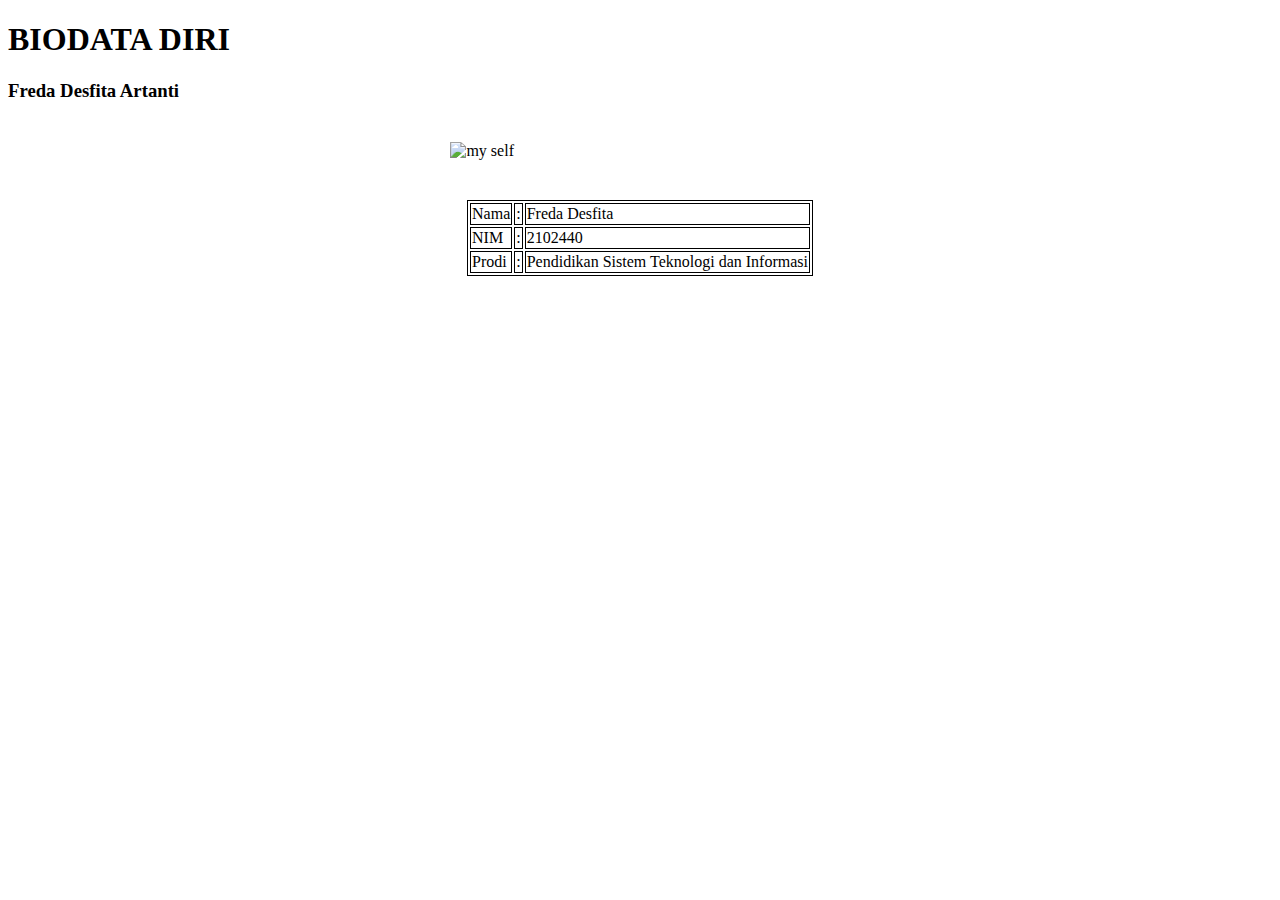
==== Index.html @ 50265a58 "Membuat Website Pertama kali" ====
<!DOCTYPE html>
<html lang="en">
<head>
    <meta charset="UTF-8">
    <meta http-equiv="X-UA-Compatible" content="IE=edge">
    <meta name="viewport" content="width=device-width, initial-scale=1.0">
    <title>My First Website</title>
    <style>
      img {
        width: 30%; 
        margin: 40px auto;
        display: block;
      }
      table, tr, td {
        border: 1px solid black;
        margin: 0 auto;
      }
    </style>
</head>
<body>
    <header>
        <!--ini adalah block header-->
    </header>

    <section>
        <h1>BIODATA DIRI</h1>
    <p>
        <h3>Freda Desfita Artanti</h3>
    </p>
    <img src="img/DSCF1702.JPG" alt="my self">
    <table> 
        <tr>
          <td>Nama</td>
          <td>:</td>
          <td>Freda Desfita</td>
        </tr>
        <tr>
          <td>NIM</td>
          <td>:</td>
          <td>2102440</td>
        </tr>
        <tr>
          <td>Prodi</td>
          <td>:</td>
          <td>Pendidikan Sistem Teknologi dan Informasi</td>
        </tr>
      </table>
    </section>

    <footer>
        <!--ini adalah block footer-->
    </footer>
</body>
</html>
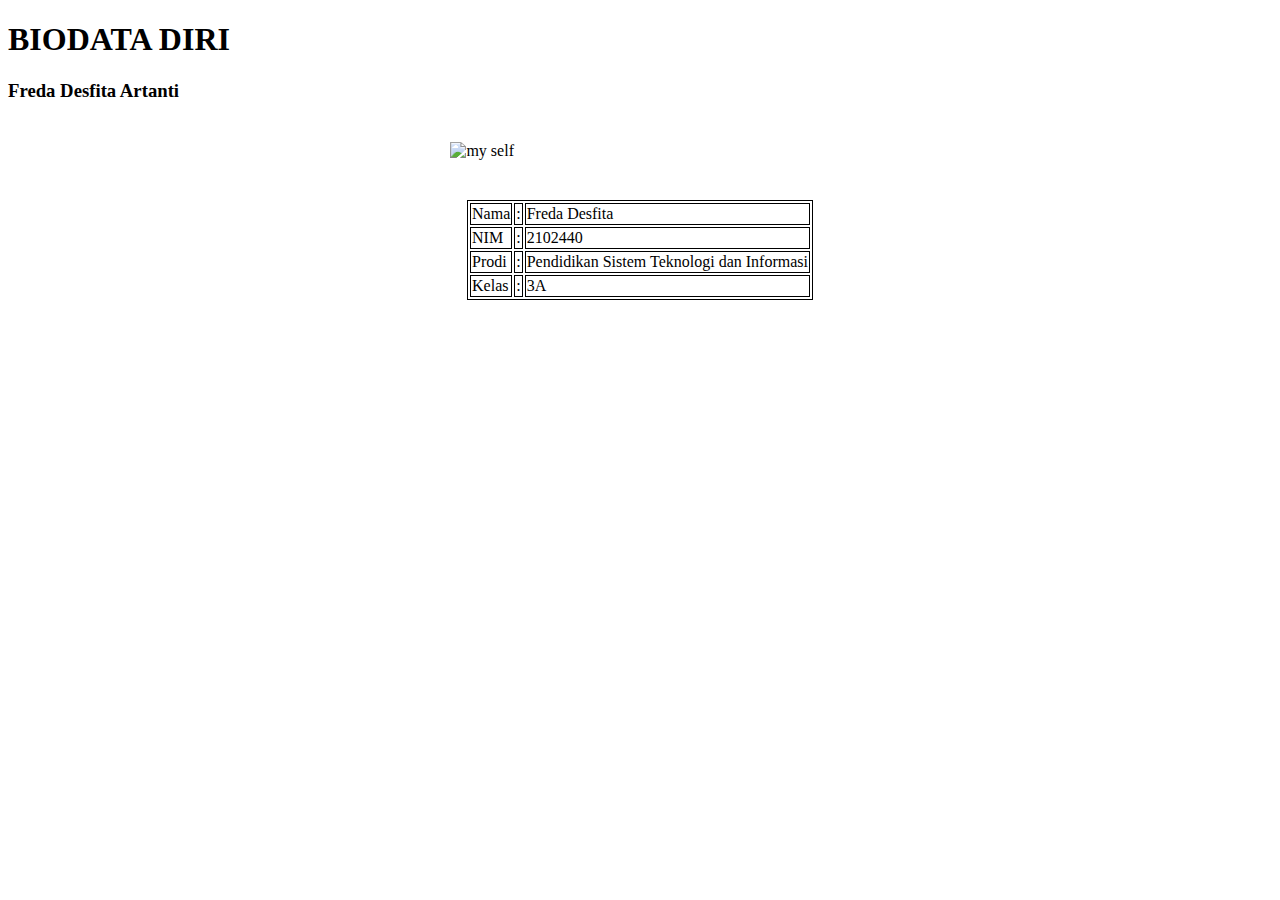
==== commit ccbbc60e: "Membuat Website Kedua Kali" ====
--- a/Index.html
+++ b/Index.html
@@ -44,6 +44,11 @@
           <td>:</td>
           <td>Pendidikan Sistem Teknologi dan Informasi</td>
         </tr>
+        <tr>
+          <td>Kelas</td>
+          <td>:</td>
+          <td>3A</td>
+        </tr>
       </table>
     </section>
 
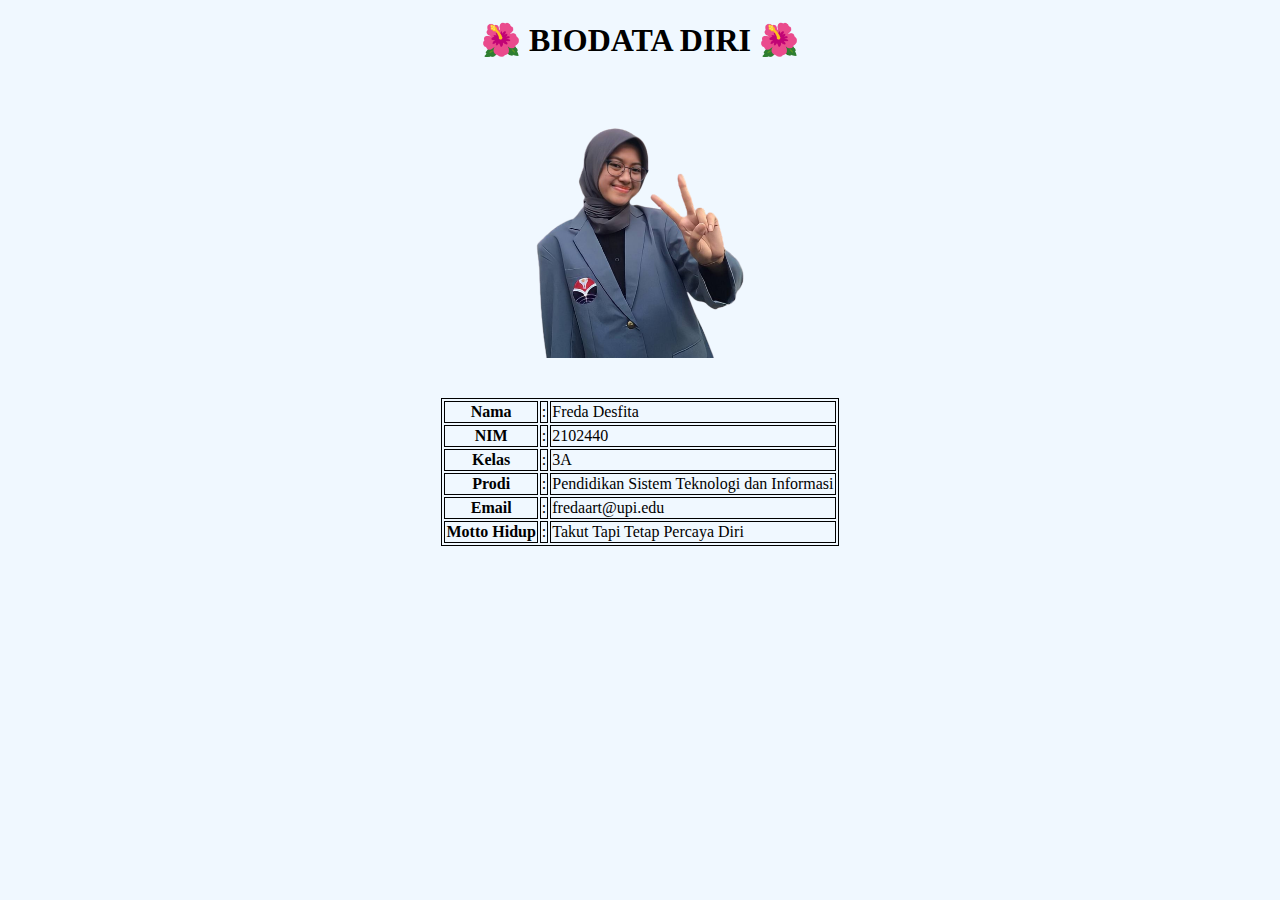
==== commit 533f1342: "Website Fix" ====
--- a/Index.html
+++ b/Index.html
@@ -7,13 +7,16 @@
     <title>My First Website</title>
     <style>
       img {
-        width: 30%; 
+        width: 20%; 
         margin: 40px auto;
         display: block;
       }
-      table, tr, td {
+      table, tr, td, th {
         border: 1px solid black;
         margin: 0 auto;
+      }
+      *{
+        background-color: aliceblue;
       }
     </style>
 </head>
@@ -23,31 +26,40 @@
     </header>
 
     <section>
-        <h1>BIODATA DIRI</h1>
+        <h1 style="text-align: center;"> &#127802 BIODATA DIRI &#127802</h1>
     <p>
-        <h3>Freda Desfita Artanti</h3>
     </p>
-    <img src="img/DSCF1702.JPG" alt="my self">
+    <img src="img/eda_jasterrrr-removebg-preview.png" alt="my self">
     <table> 
         <tr>
-          <td>Nama</td>
+          <th>Nama</th>
           <td>:</td>
           <td>Freda Desfita</td>
         </tr>
         <tr>
-          <td>NIM</td>
+          <th>NIM</th>
           <td>:</td>
           <td>2102440</td>
         </tr>
         <tr>
-          <td>Prodi</td>
+          <th>Kelas</th>
+          <td>:</td>
+          <td>3A</td>
+        </tr>
+        <tr>
+          <th>Prodi</th>
           <td>:</td>
           <td>Pendidikan Sistem Teknologi dan Informasi</td>
         </tr>
         <tr>
-          <td>Kelas</td>
+          <th>Email</th>
           <td>:</td>
-          <td>3A</td>
+          <td>fredaart@upi.edu</td>
+          <tr>
+            <th>Motto Hidup</th>
+            <td>:</td>
+            <td>Takut Tapi Tetap Percaya Diri</td>
+          </tr>
         </tr>
       </table>
     </section>
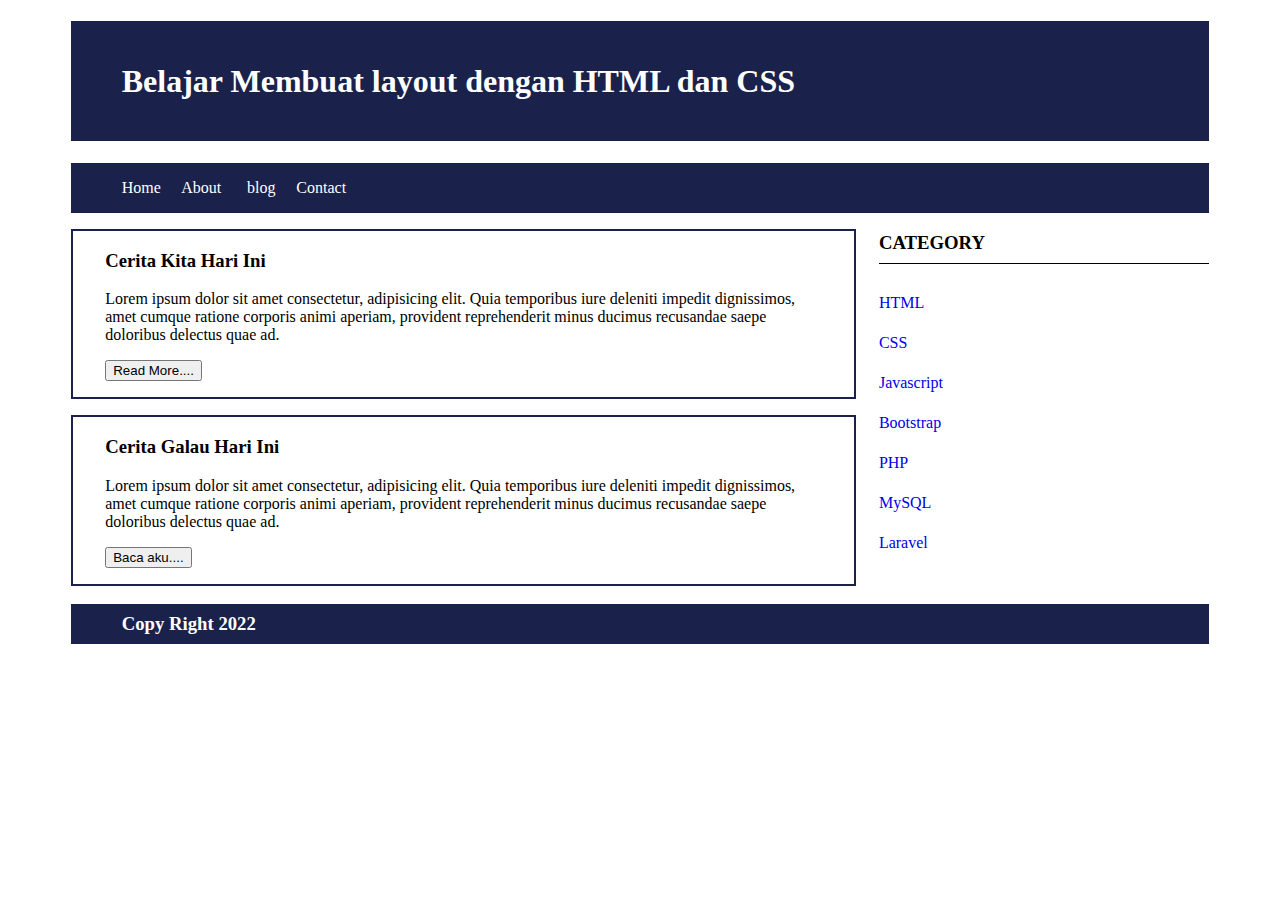
==== commit cfcc19c1: "Website-2" ====
--- a/Index.html
+++ b/Index.html
@@ -4,68 +4,58 @@
     <meta charset="UTF-8">
     <meta http-equiv="X-UA-Compatible" content="IE=edge">
     <meta name="viewport" content="width=device-width, initial-scale=1.0">
-    <title>My First Website</title>
-    <style>
-      img {
-        width: 20%; 
-        margin: 40px auto;
-        display: block;
-      }
-      table, tr, td, th {
-        border: 1px solid black;
-        margin: 0 auto;
-      }
-      *{
-        background-color: aliceblue;
-      }
-    </style>
+    <link rel="stylesheet" href="css/style.css">
+    <title>Website2</title>
 </head>
 <body>
+    <!-- ini adalah section header -->
     <header>
-        <!--ini adalah block header-->
+        <h1>Belajar Membuat layout dengan HTML dan CSS</h1>
     </header>
 
-    <section>
-        <h1 style="text-align: center;"> &#127802 BIODATA DIRI &#127802</h1>
-    <p>
-    </p>
-    <img src="img/eda_jasterrrr-removebg-preview.png" alt="my self">
-    <table> 
-        <tr>
-          <th>Nama</th>
-          <td>:</td>
-          <td>Freda Desfita</td>
-        </tr>
-        <tr>
-          <th>NIM</th>
-          <td>:</td>
-          <td>2102440</td>
-        </tr>
-        <tr>
-          <th>Kelas</th>
-          <td>:</td>
-          <td>3A</td>
-        </tr>
-        <tr>
-          <th>Prodi</th>
-          <td>:</td>
-          <td>Pendidikan Sistem Teknologi dan Informasi</td>
-        </tr>
-        <tr>
-          <th>Email</th>
-          <td>:</td>
-          <td>fredaart@upi.edu</td>
-          <tr>
-            <th>Motto Hidup</th>
-            <td>:</td>
-            <td>Takut Tapi Tetap Percaya Diri</td>
-          </tr>
-        </tr>
-      </table>
-    </section>
+    <!-- ini adalah section nav -->
+    <nav>
+        <ul>
+            <li><a href="#">Home</a></li>
+            <li><a href="#">About</a></li>
+            <li><a href="#">blog</a></li>
+            <li><a href="#">Contact</a></li>
+        </ul>
+    </nav>
 
+    <!-- ini adalah container -->
+    <div id="container">
+        <section class="kiri">
+            <div class="content">
+                <h3>Cerita Kita Hari Ini</h3>
+                <p>Lorem ipsum dolor sit amet consectetur, adipisicing elit. Quia temporibus iure deleniti impedit dignissimos, amet cumque ratione corporis animi aperiam, provident reprehenderit minus ducimus recusandae saepe doloribus delectus quae ad.</p>
+                <button>Read More....</button>
+            </div>
+            <div class="content">
+                <h3>Cerita Galau Hari Ini</h3>
+                <p>Lorem ipsum dolor sit amet consectetur, adipisicing elit. Quia temporibus iure deleniti impedit dignissimos, amet cumque ratione corporis animi aperiam, provident reprehenderit minus ducimus recusandae saepe doloribus delectus quae ad.</p>
+                <button>Baca aku....</button>
+            </div>
+        </section>
+
+        <section class="kanan">
+            <div class="content_dua">
+                <h3>CATEGORY</h3>
+                    <li><a href="#">HTML</a></li>
+                    <li><a href="#">CSS</a></li>
+                    <li><a href="#">Javascript</a></li>
+                    <li><a href="#">Bootstrap</a></li>
+                    <li><a href="#">PHP</a></li>
+                    <li><a href="#">MySQL</a></li>
+                    <li><a href="#">Laravel</a></li>
+            </div>
+
+        </section>
+    </div>
+
+    <!-- ini adalah footer -->
     <footer>
-        <!--ini adalah block footer-->
+        <h3>Copy Right 2022</h3>
     </footer>
 </body>
 </html>--- a/css/style.css
+++ b/css/style.css
@@ -0,0 +1,84 @@
+header{
+  background: #1a224b;
+  /* width seberapa panjang header tersebut */
+  width: 86% ; 
+  /* margin untuk ngasih jarak ke luar */
+  margin: auto;
+  color: #fff;
+  padding-left: 4%;
+  line-height: 120px;
+}
+
+nav{
+  background: #1a224b;
+  line-height: 50px;
+  height: 50px;
+  position: relative;
+  width: 90%;
+  margin: 0 auto;
+  padding: 0 auto;
+}
+
+ /* kita style ul di dalam nav */
+nav ul{
+  list-style: none;
+}
+
+nav ul li a{
+  text-decoration: none;
+  color: #fff;
+  width: 60px;
+  /* nempatin blog sebelah kiri atau kanan */
+  float: left;
+  display: block;
+  text-align: center;
+}
+
+#container{
+  width: 90%;
+  margin: auto;
+  min-height: 100px;
+  overflow: hidden;
+  background: #fff;
+  color: black;
+}
+
+.kiri{
+  width: 69%;
+  float: left;
+  margin: auto;
+  background: #fff;
+}
+.content{
+  border: 2px solid #1a224b;
+  margin-top: 1pc;
+  padding-bottom: 1pc;
+  padding-left: 2pc;
+  padding-right: 2pc;
+}
+.kanan{
+  width: 29%;
+  float: right;
+  margin: auto;
+  background: white;
+  list-style: none;
+}
+.kanan a{
+  text-decoration: none;
+  line-height: 40px;
+}
+.kanan h3{
+  border-bottom: 1px solid black;
+  padding-bottom: 3%;
+}
+footer{
+  background: #1a224b;
+  /* width seberapa panjang header tersebut */
+  width: 86% ; 
+  /* margin untuk ngasih jarak ke luar */
+  margin: 0 auto;
+  color: #fff;
+  padding-left: 4%;
+  line-height: 40px;
+  margin-top: 1%;
+}